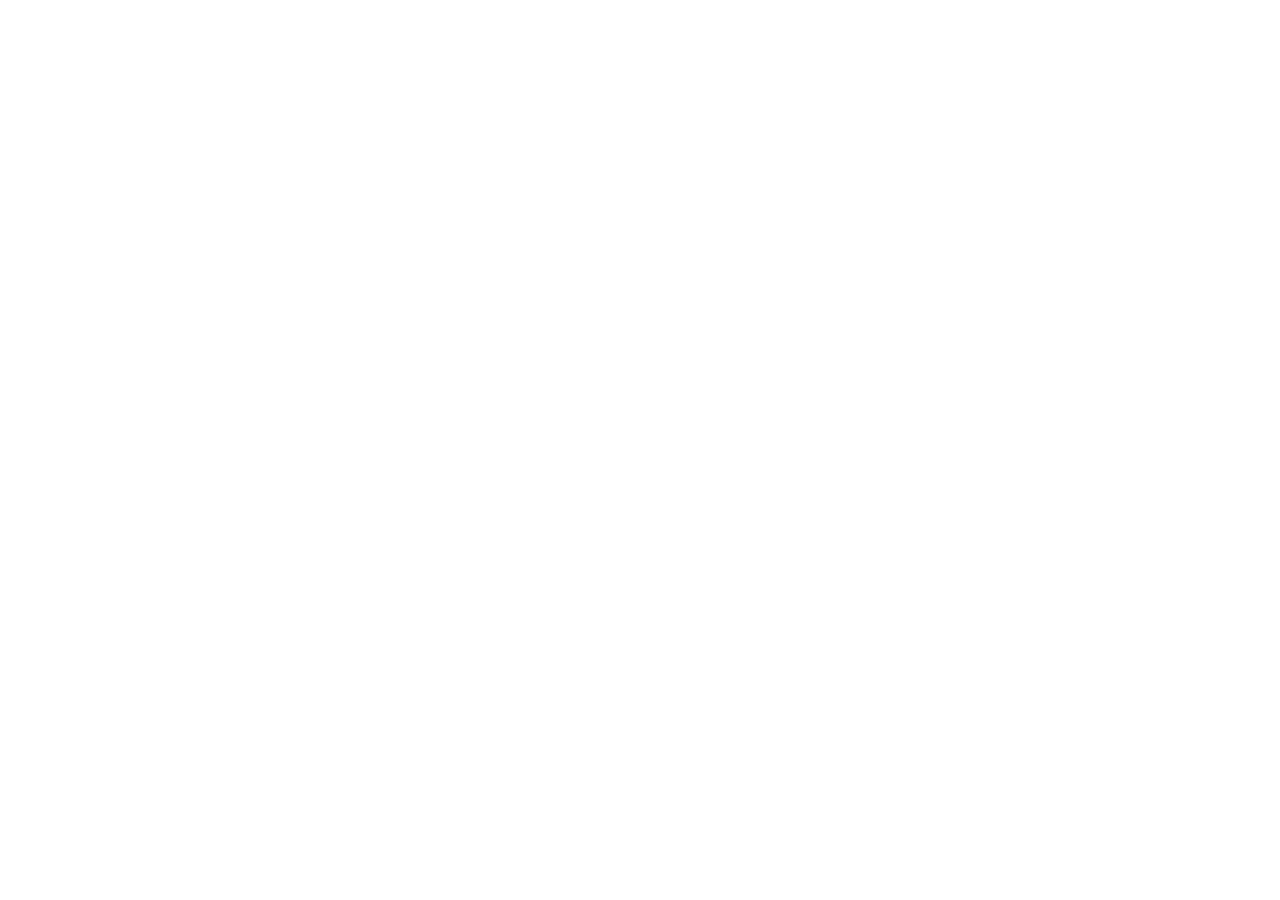
==== index.html @ 81fea839 "First commit" ====
<!DOCTYPE html>
<html class="no-js">
    <head>
        <meta charset="utf-8">
        <meta http-equiv="X-UA-Compatible" content="IE=edge,chrome=1">
        <title></title>
        <meta name="description" content="">
        <meta name="viewport" content="width=device-width, initial-scale=1">

        <link rel="stylesheet" href="css/normalize.min.css">
        <link rel="stylesheet" href="css/main.css">
        <link rel="stylesheet" href="css/styles.css">

        <script src="js/lib/modernizr-2.6.2.min.js"></script>
    </head>
    <body>
        <script src="js/lib/jquery-min.js"></script>
        <script src="js/lib/underscore-min.js"></script>
        <script src="js/lib/backbone-min.js"></script>
        <script src="js/main.js"></script>
    </body>
</html>
---- css/main.css ----
/*! HTML5 Boilerplate v4.3.0 | MIT License | http://h5bp.com/ */

html,
button,
input,
select,
textarea {
    color: #222;
}

html {
    font-size: 1em;
    line-height: 1.4;
}

::-moz-selection {
    background: #b3d4fc;
    text-shadow: none;
}

::selection {
    background: #b3d4fc;
    text-shadow: none;
}

hr {
    display: block;
    height: 1px;
    border: 0;
    border-top: 1px solid #ccc;
    margin: 1em 0;
    padding: 0;
}

audio,
canvas,
img,
video {
    vertical-align: middle;
}

fieldset {
    border: 0;
    margin: 0;
    padding: 0;
}

textarea {
    resize: vertical;
}

.browsehappy {
    margin: 0.2em 0;
    background: #ccc;
    color: #000;
    padding: 0.2em 0;
}


/* ==========================================================================
   Author's custom styles
   ========================================================================== */















/* ==========================================================================
   Media Queries
   ========================================================================== */

@media only screen and (min-width: 35em) {

}

@media print,
       (-o-min-device-pixel-ratio: 5/4),
       (-webkit-min-device-pixel-ratio: 1.25),
       (min-resolution: 120dpi) {

}

/* ==========================================================================
   Helper classes
   ========================================================================== */

.ir {
    background-color: transparent;
    border: 0;
    overflow: hidden;
    *text-indent: -9999px;
}

.ir:before {
    content: "";
    display: block;
    width: 0;
    height: 150%;
}

.hidden {
    display: none !important;
    visibility: hidden;
}

.visuallyhidden {
    border: 0;
    clip: rect(0 0 0 0);
    height: 1px;
    margin: -1px;
    overflow: hidden;
    padding: 0;
    position: absolute;
    width: 1px;
}

.visuallyhidden.focusable:active,
.visuallyhidden.focusable:focus {
    clip: auto;
    height: auto;
    margin: 0;
    overflow: visible;
    position: static;
    width: auto;
}

.invisible {
    visibility: hidden;
}

.clearfix:before,
.clearfix:after {
    content: " ";
    display: table;
}

.clearfix:after {
    clear: both;
}

.clearfix {
    *zoom: 1;
}

/* ==========================================================================
   Print styles
   ========================================================================== */

@media print {
    * {
        background: transparent !important;
        color: #000 !important;
        box-shadow: none !important;
        text-shadow: none !important;
    }

    a,
    a:visited {
        text-decoration: underline;
    }

    a[href]:after {
        content: " (" attr(href) ")";
    }

    abbr[title]:after {
        content: " (" attr(title) ")";
    }

    .ir a:after,
    a[href^="javascript:"]:after,
    a[href^="#"]:after {
        content: "";
    }

    pre,
    blockquote {
        border: 1px solid #999;
        page-break-inside: avoid;
    }

    thead {
        display: table-header-group;
    }

    tr,
    img {
        page-break-inside: avoid;
    }

    img {
        max-width: 100% !important;
    }

    @page {
        margin: 0.5cm;
    }

    p,
    h2,
    h3 {
        orphans: 3;
        widows: 3;
    }

    h2,
    h3 {
        page-break-after: avoid;
    }
}
---- css/styles.css ----
body {
	padding: 40px;
}

body, p { font-size: 24px; }
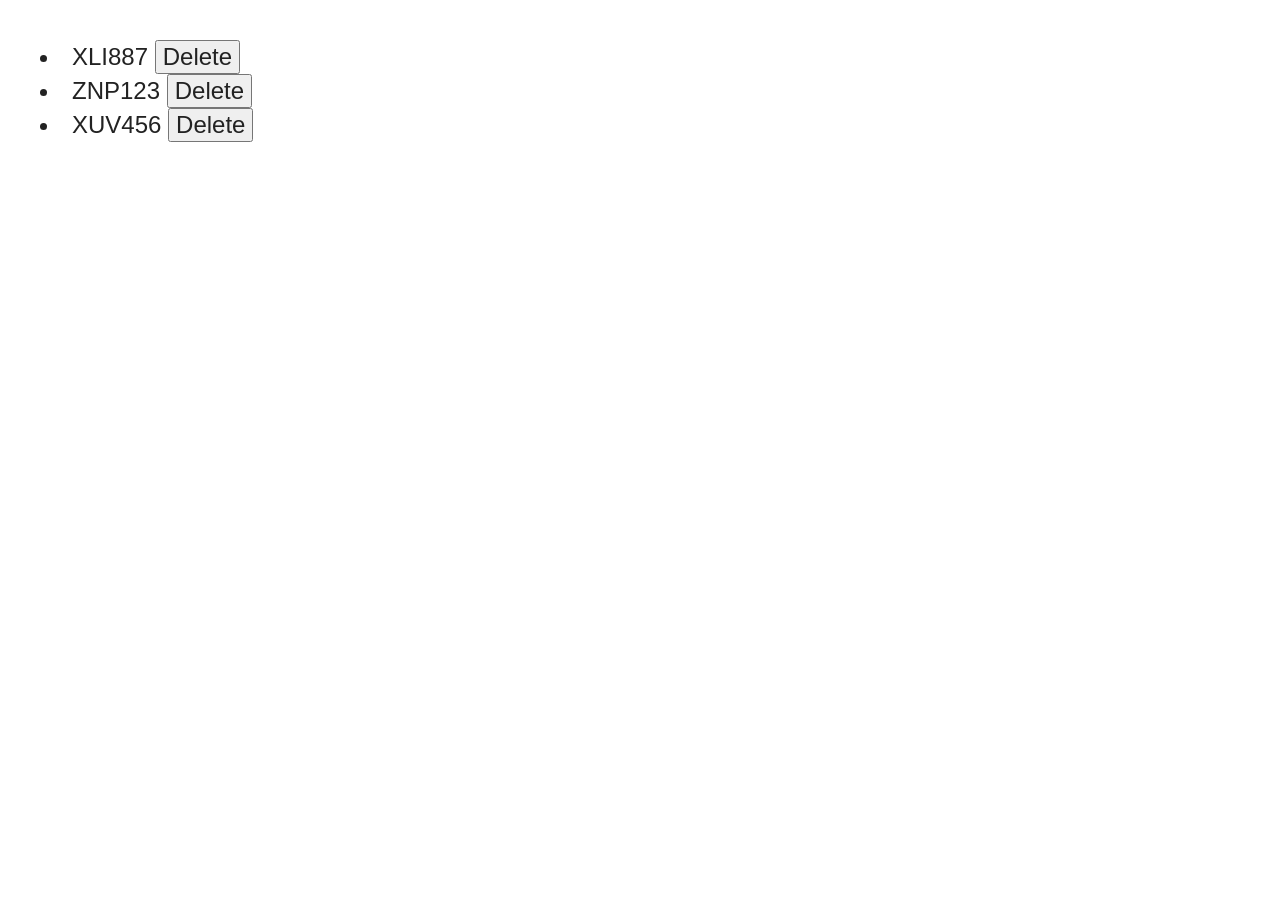
==== commit 65af469c: "Second commit" ====
--- a/index.html
+++ b/index.html
@@ -14,9 +14,14 @@
         <script src="js/lib/modernizr-2.6.2.min.js"></script>
     </head>
     <body>
+        <div id="container"></div>
         <script src="js/lib/jquery-min.js"></script>
         <script src="js/lib/underscore-min.js"></script>
         <script src="js/lib/backbone-min.js"></script>
+        <script id="vehicleTemplate" type="text/html">
+            <%= registrationNumber %> 
+            <button class="delete">Delete</button>
+        </script>
         <script src="js/main.js"></script>
     </body>
 </html>
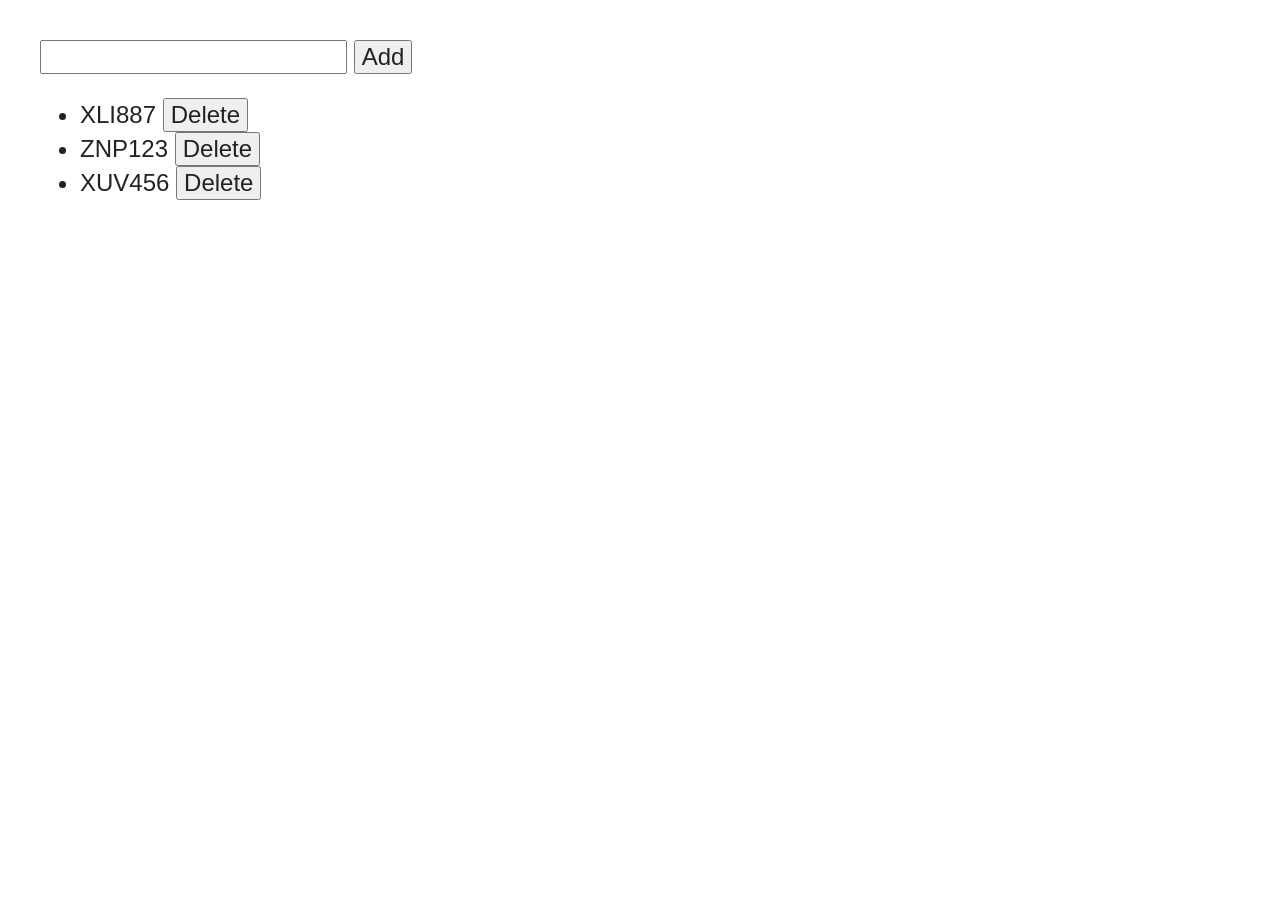
==== commit f16227a9: "Events part commit" ====
--- a/index.html
+++ b/index.html
@@ -14,12 +14,17 @@
         <script src="js/lib/modernizr-2.6.2.min.js"></script>
     </head>
     <body>
+        <div id="newVehicleContainer"></div>
         <div id="container"></div>
         <script src="js/lib/jquery-min.js"></script>
         <script src="js/lib/underscore-min.js"></script>
         <script src="js/lib/backbone-min.js"></script>
-        <script id="vehicleTemplate" type="text/html">
-            <%= registrationNumber %> 
+        <script id="newVehicleTemplate" type="text/template">
+            <input class="registration-number" type="text">
+            <button class="add">Add</button>
+        </script>
+        <script id="vehicleTemplate" type="text/template">
+            <%= registrationNumber %>
             <button class="delete">Delete</button>
         </script>
         <script src="js/main.js"></script>
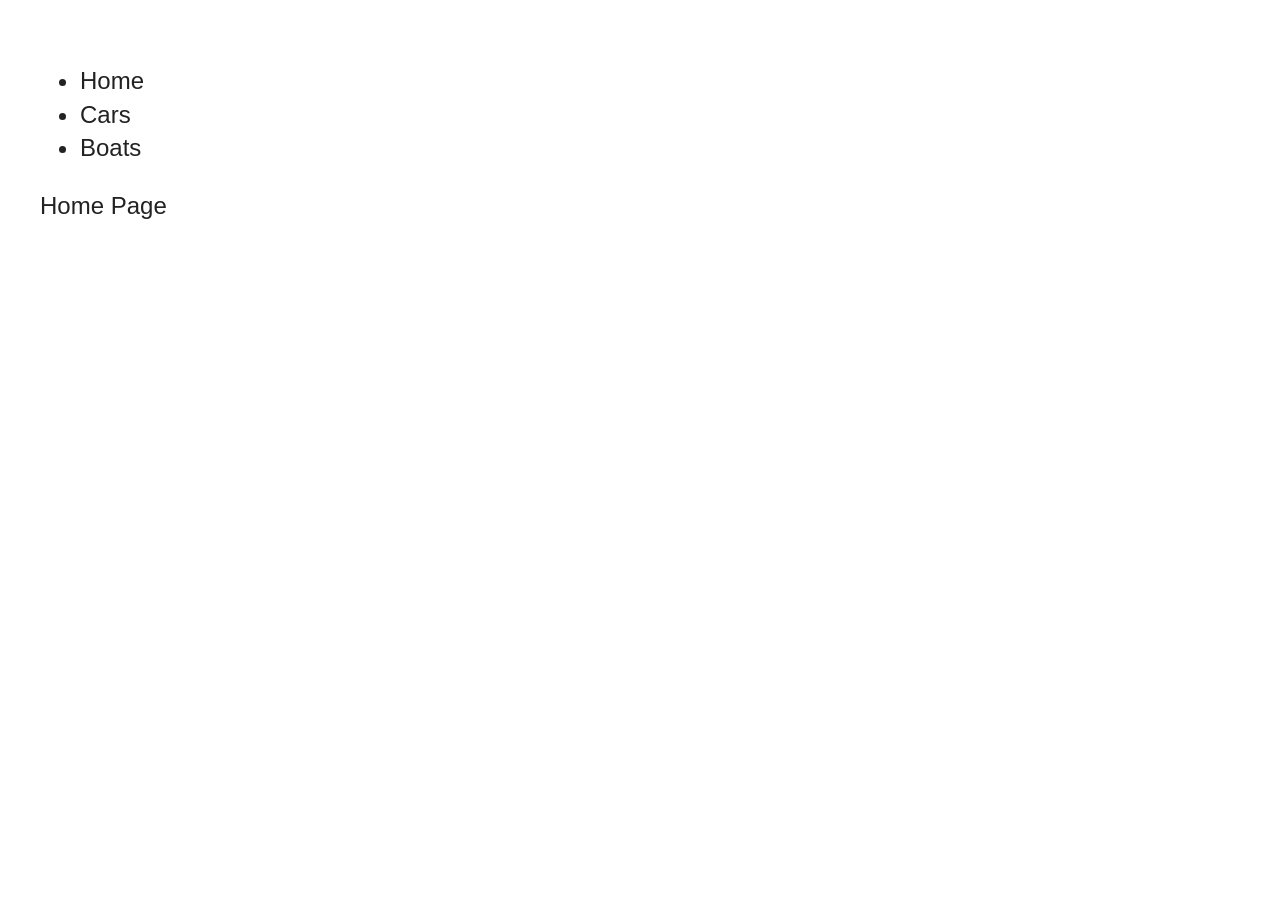
==== commit f6ffe78e: "Routers part completed" ====
--- a/index.html
+++ b/index.html
@@ -14,7 +14,17 @@
         <script src="js/lib/modernizr-2.6.2.min.js"></script>
     </head>
     <body>
-        <div id="newVehicleContainer"></div>
+    <ul id="nav">
+            <li>
+                <a data-url="">Home</a>
+            </li>
+            <li>
+                <a data-url="/cars">Cars</a>
+            </li>
+            <li>
+                <a data-url="/boats">Boats</a>
+            </li>
+        </ul>
         <div id="container"></div>
         <script src="js/lib/jquery-min.js"></script>
         <script src="js/lib/underscore-min.js"></script>
